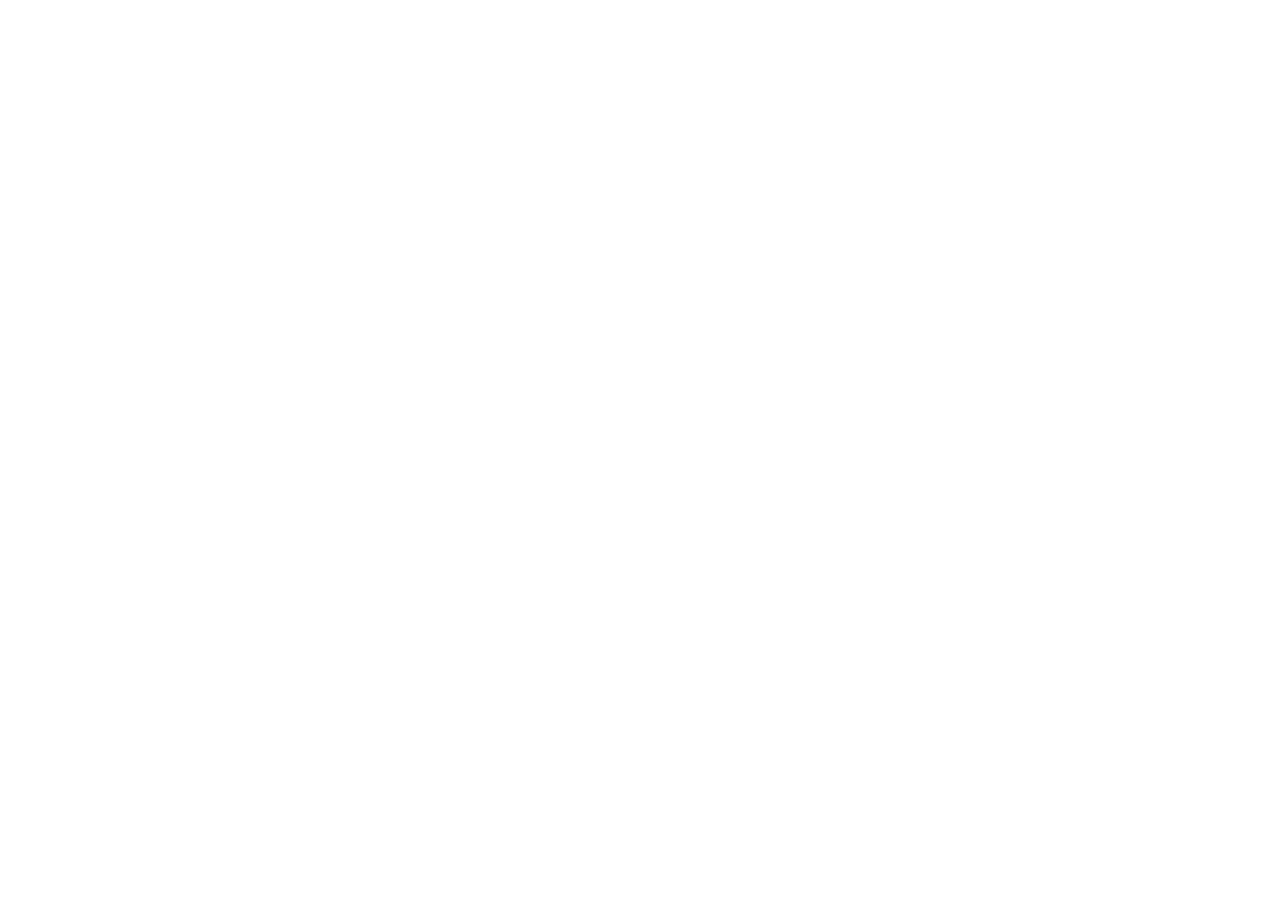
==== src/views/homepage.views.html @ aa3f022a "feat: Criando pastas e arquivo api.controller" ====
<!DOCTYPE html>
<html lang="pt-br">
<head>
    <meta charset="UTF-8">
    <meta http-equiv="X-UA-Compatible" content="IE=edge">
    <meta name="viewport" content="width=device-width, initial-scale=1.0">
    <title>Kenzie Habit</title>
</head>
<body>
    
</body>
</html>
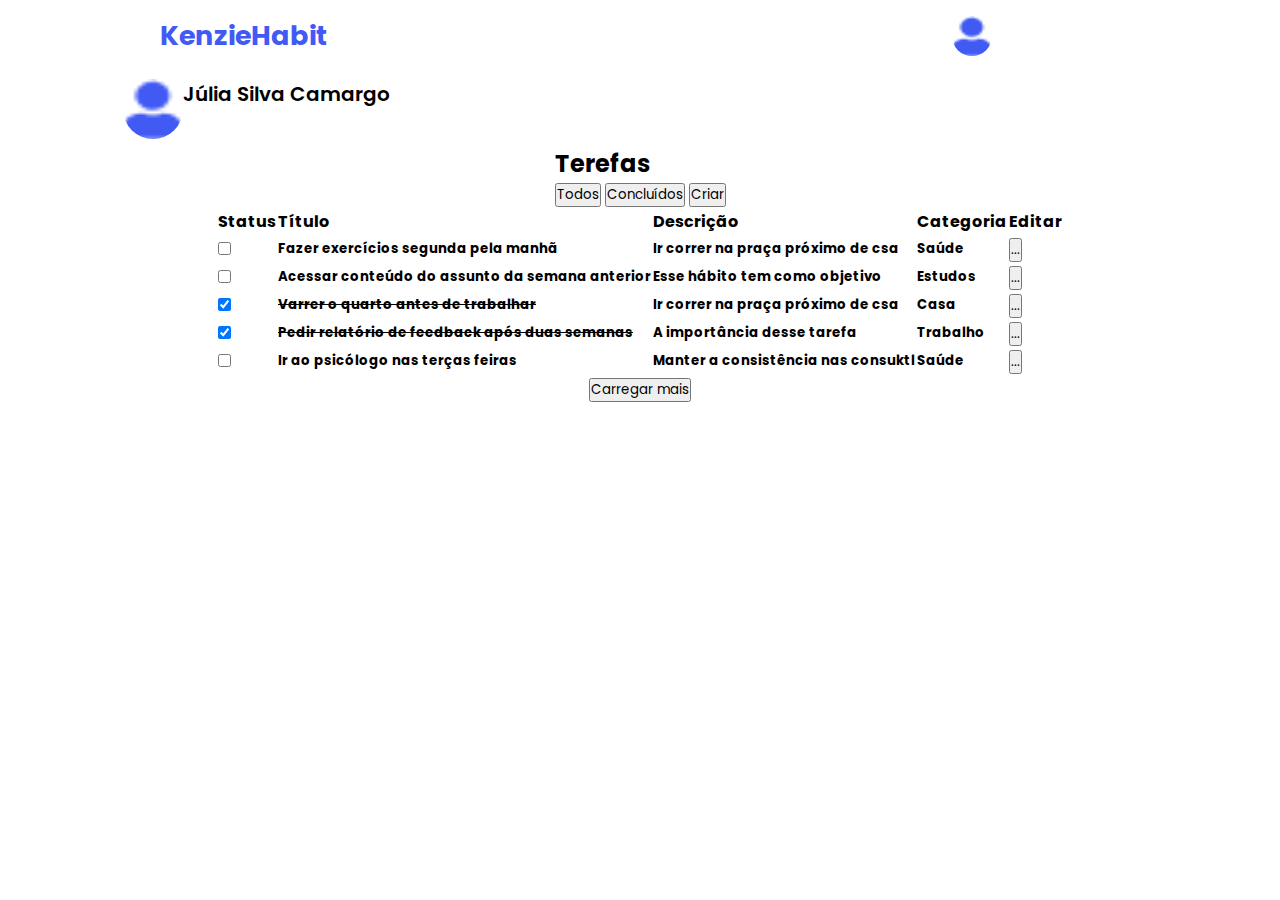
==== commit 687ceb6f: "feat:homepage pronta chumbadão" ====
--- a/src/views/homepage.views.html
+++ b/src/views/homepage.views.html
@@ -1,12 +1,158 @@
 <!DOCTYPE html>
 <html lang="pt-br">
+
 <head>
     <meta charset="UTF-8">
     <meta http-equiv="X-UA-Compatible" content="IE=edge">
     <meta name="viewport" content="width=device-width, initial-scale=1.0">
+    <link rel="stylesheet" href="../css/reset.css">
+    <link rel="stylesheet" href="../css/homepage.style.css">
     <title>Kenzie Habit</title>
 </head>
+
 <body>
-    
+
+    <header id="header">
+        <h1 id="titleHeader" class="titleHeader">KenzieHabit</h1>
+        <figure>
+            <img id="userImgHeader" class="userImg" src="../assets/user.png" alt="Avatar do Usuário">
+            <figcaption hidden>Avatar do Usuário</figcaption>
+        </figure>
+    </header>
+    <main id="main">
+        <section id="sectionUser">
+            <figure>
+                <img id="userImgSection" class="userImg" src="../assets/user.png" alt="Avatar do Usuário">
+                <figcaption hidden>Avatar do Usuário</figcaption>
+            </figure>
+            <h2 id="userId">Júlia Silva Camargo</h2>
+        </section>
+        <section id="sectionContainer" class="conatiner">
+            <div id="divTitleContainer">
+                <div id="divTitleTasks">
+                    <h2 id="titleTasks">Terefas</h2>
+                </div>
+                <div id="divTasksButtons">
+                    <button class="buttonNoDecoration">Todos</button>
+                    <button class="buttonNoDecoration">Concluídos</button>
+                    <button class="buttonDecoration">Criar</button>
+                </div>
+            </div>
+
+            <div id="divConatiner">
+
+                <table id="tableTasks">
+                    <tr id="headerTable">
+                        <td class="trHeader">
+                            <h4>Status</h4>
+                        </td>
+                        <td class="trHeader">
+                            <h4>Título</h4>
+                        </td>
+                        <td class="trHeader">
+                            <h4>Descrição</h4>
+                        </td>
+                        <td class="trHeader">
+                            <h4>Categoria</h4>
+                        </td>
+                        <td class="trHeader">
+                            <h4>Editar</h4>
+                        </td>
+                    </tr>
+                    <tr class="mainTable" id="1">
+                        <td class="trMain">
+                            <input type="checkbox" name="checkbox" id="1" class="checkbox">
+                        </td>
+                        <td class="trMain">
+                            <h5 class="textTasks">Fazer exercícios segunda pela manhã</h5>
+                        </td>
+                        <td class="trMain">
+                            <h5 class="textTasks">Ir correr na praça próximo de csa</h5>
+                        </td>
+                        <td class="trMain">
+                            <h5 class="textCategTasks">Saúde</h5>
+                        </td>
+                        <td class="trMain">
+                            <Button class="buttonEdit">...</Button>
+                        </td>
+                    </tr>
+                    <tr class="mainTable" id="2">
+                        <td class="trMain">
+                            <input type="checkbox" name="checkbox" id="2" class="checkbox">
+                        </td>
+                        <td class="trMain">
+                            <h5 class="textTasks">Acessar conteúdo do assunto da semana anterior</h5>
+                        </td>
+                        <td class="trMain">
+                            <h5 class="textTasks">Esse hábito tem como objetivo</h5>
+                        </td>
+                        <td class="trMain">
+                            <h5 class="textCategTasks">Estudos</h5>
+                        </td>
+                        <td class="trMain">
+                            <Button class="buttonEdit">...</Button>
+                        </td>
+                    </tr>
+                    <tr class="mainTable" id="3">
+                        <td class="trMain">
+                            <input type="checkbox" name="checkbox" id="3" class="checkbox" checked>
+                        </td>
+                        <td class="trMain">
+                            <h5 class="textTasks"><s>Varrer o quarto antes de trabalhar</s></h5>
+                        </td>
+                        <td class="trMain">
+                            <h5 class="textTasks">Ir correr na praça próximo de csa</h5>
+                        </td>
+                        <td class="trMain">
+                            <h5 class="textCategTasks">Casa</h5>
+                        </td>
+                        <td class="trMain">
+                            <Button class="buttonEdit">...</Button>
+                        </td>
+                    </tr>
+                    <tr class="mainTable" id="4">
+                        <td class="trMain">
+                            <input type="checkbox" name="checkbox" id="4" class="checkbox" checked>
+                        </td>
+                        <td class="trMain">
+                            <h5 class="textTasks"><s>Pedir relatório de feedback após duas semanas</s></h5>
+                        </td>
+                        <td class="trMain">
+                            <h5 class="textTasks">A importância desse tarefa </h5>
+                        </td>
+                        <td class="trMain">
+                            <h5 class="textCategTasks">Trabalho</h5>
+                        </td>
+                        <td class="trMain">
+                            <Button class="buttonEdit">...</Button>
+                        </td>
+                    </tr>
+                    <tr class="mainTable" id="5">
+                        <td class="trMain">
+                            <input type="checkbox" name="checkbox" id="5" class="checkbox">
+                        </td>
+                        <td class="trMain">
+                            <h5 class="textTasks">Ir ao psicólogo nas terças feiras</h5>
+                        </td>
+                        <td class="trMain">
+                            <h5 class="textTasks">Manter a consistência nas consuktl</h5>
+                        </td>
+                        <td class="trMain">
+                            <h5 class="textCategTasks">Saúde</h5>
+                        </td>
+                        <td class="trMain">
+                            <Button class="buttonEdit">...</Button>
+                        </td>
+                    </tr>
+
+                </table>
+            </div>
+            <div id="buttonLoadTable">
+                <button class="buttonDecoration">Carregar mais</button>
+            </div>
+        </section>
+    </main>
+
 </body>
+
 </html>--- a/src/css/homepage.style.css
+++ b/src/css/homepage.style.css
@@ -0,0 +1,60 @@
+:root {
+    --kenzieDarkBlue: 65, 80, 210;
+    /* #4150D2 */
+    --kenzieLightBlue: 65, 90, 243;
+    /* #415AF3 */
+    --pureWhite: 255, 255, 255;
+    /* #FFFFFF */
+    --fontColorGrey: 33, 37, 41;
+    /* #212529 */
+    --fontColorLightWhite: 233, 236, 239;
+    /* #E9ECEF */
+}
+
+figcaption {
+    display: none;
+}
+
+#header {
+    width: 65%;
+    margin: 1rem 10rem 1rem 10rem;
+    display: flex;
+    justify-content: space-between;
+    align-content: center;
+
+}
+
+#titleHeader {
+    font-size: 27px;
+    color: #415AF3;
+}
+
+.userImg {
+    width: 40px;
+    height: 40px;
+    border-radius: 2rem;
+
+}
+
+#sectionUser {
+    display: flex;
+    justify-content: center;
+    margin-right: 60%;
+}
+
+#userId {
+    font-size: 20px;
+    font-weight: 600;
+}
+
+#userImgSection {
+    width: 60px;
+    height: 60px;
+    border-radius: 2rem;
+}
+
+#sectionContainer {
+    display: flex;
+    flex-direction: column;
+    align-items: center;
+}